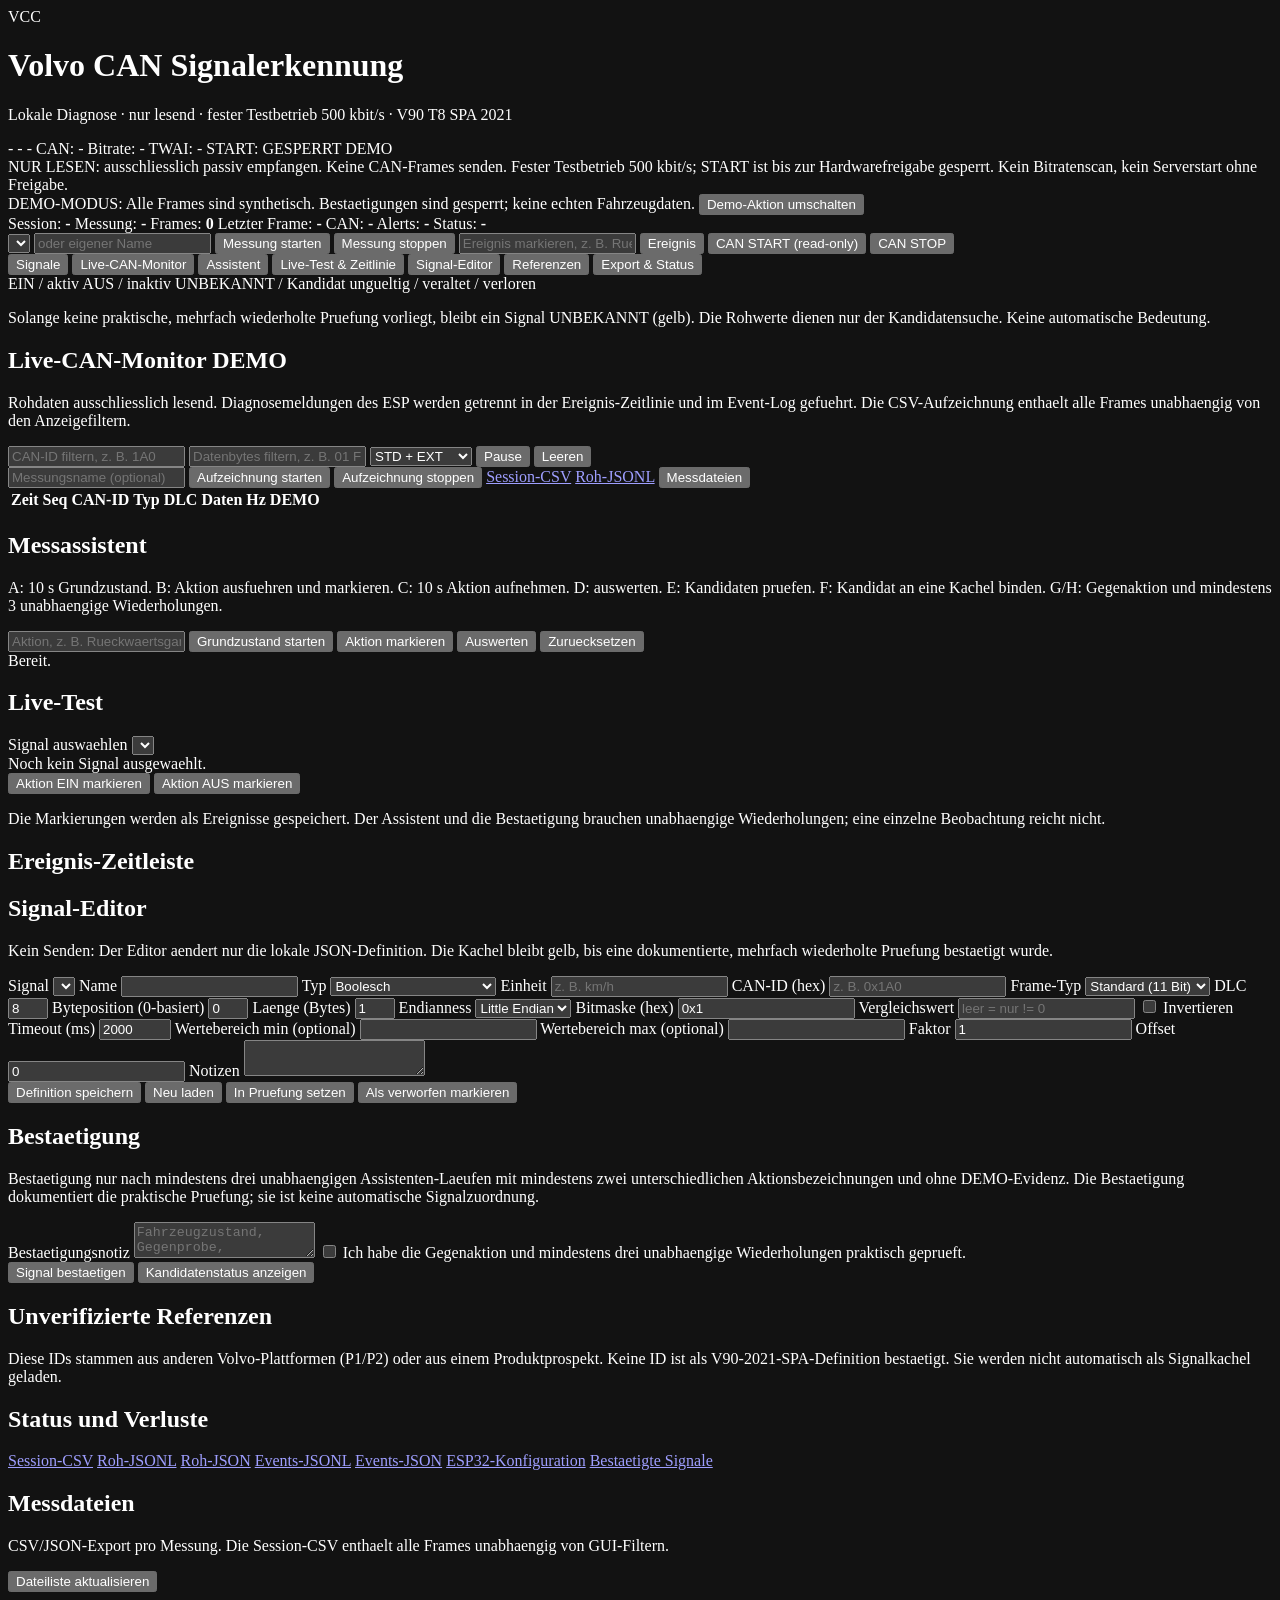
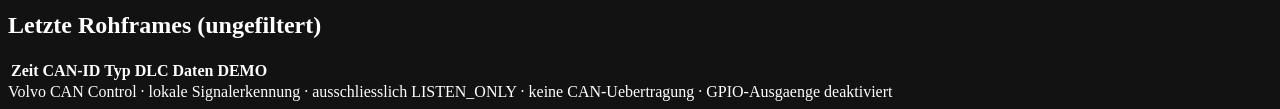
==== OBD-CEM-Bus/local_web/index.html @ 5f944c46 "Initial public release: Volvo CAN CEM and OBD Low diagnostics" ====
<!doctype html>
<html lang="de">
<head>
  <meta charset="utf-8">
  <meta name="viewport" content="width=device-width, initial-scale=1">
  <meta name="color-scheme" content="dark">
  <title>Volvo CAN Signalerkennung</title>
  <link rel="stylesheet" href="/style.css">
</head>
<body>
  <header class="topbar">
    <div class="brand">
      <div class="mark">VCC</div>
      <div>
        <h1>Volvo CAN Signalerkennung</h1>
        <p>Lokale Diagnose · nur lesend · fester Testbetrieb 500 kbit/s · V90 T8 SPA 2021</p>
      </div>
    </div>
    <div class="top-status">
      <span id="profile-pill" class="pill">-</span>
      <span id="source-pill" class="pill">-</span>
      <span id="connection-pill" class="pill">-</span>
      <span id="can-pill" class="pill">CAN: -</span>
      <span id="bitrate-pill" class="pill">Bitrate: -</span>
      <span id="twai-pill" class="pill">TWAI: -</span>
      <span id="start-pill" class="pill bad">START: GESPERRT</span>
      <span id="demo-pill" class="pill demo hidden">DEMO</span>
    </div>
  </header>

  <div id="safety-banner" class="banner warning">
    NUR LESEN: ausschliesslich passiv empfangen. Keine CAN-Frames senden. Fester Testbetrieb 500 kbit/s; START ist bis zur Hardwarefreigabe gesperrt. Kein Bitratenscan, kein Serverstart ohne Freigabe.
  </div>

  <div id="demo-banner" class="banner demo hidden">
    DEMO-MODUS: Alle Frames sind synthetisch. Bestaetigungen sind gesperrt; keine echten Fahrzeugdaten.
    <button id="demo-toggle" class="button small" type="button">Demo-Aktion umschalten</button>
  </div>
  <div id="hint-banner" class="banner warning hidden"></div>

  <section class="sessionbar">
    <div class="session-meta">
      <span>Session: <strong id="session-name">-</strong></span>
      <span>Messung: <strong id="measurement-name">-</strong></span>
      <span>Frames: <strong id="frame-count">0</strong></span>
      <span>Letzter Frame: <strong id="last-frame">-</strong></span>
      <span>CAN: <strong id="can-status-text">-</strong></span>
      <span>Alerts: <strong id="can-alerts">-</strong></span>
      <span>Status: <strong id="fw-updated">-</strong></span>
    </div>
    <div class="session-actions">
      <select id="measurement-select" aria-label="Messszenario"></select>
      <input id="measurement-custom" type="text" placeholder="oder eigener Name" autocomplete="off">
      <button id="measurement-start" class="button" type="button">Messung starten</button>
      <button id="measurement-stop" class="button secondary" type="button">Messung stoppen</button>
      <input id="event-label" type="text" placeholder="Ereignis markieren, z. B. Rueckwaertsgang EIN" autocomplete="off">
      <button id="event-mark" class="button secondary" type="button">Ereignis</button>
      <button id="can-start" class="button" type="button">CAN START (read-only)</button>
      <button id="can-stop" class="button secondary" type="button">CAN STOP</button>
    </div>
  </section>

  <nav class="tabs">
    <button class="tab active" data-tab="signals">Signale</button>
    <button class="tab" data-tab="monitor">Live-CAN-Monitor</button>
    <button class="tab" data-tab="assistant">Assistent</button>
    <button class="tab" data-tab="live">Live-Test &amp; Zeitlinie</button>
    <button class="tab" data-tab="editor">Signal-Editor</button>
    <button class="tab" data-tab="references">Referenzen</button>
    <button class="tab" data-tab="export">Export &amp; Status</button>
  </nav>

  <main>
    <section id="tab-signals" class="tab-panel active">
      <div class="legend">
        <span><i class="led green"></i> EIN / aktiv</span>
        <span><i class="led gray"></i> AUS / inaktiv</span>
        <span><i class="led yellow"></i> UNBEKANNT / Kandidat</span>
        <span><i class="led red"></i> ungueltig / veraltet / verloren</span>
      </div>
      <div id="signal-grid" class="signal-grid"></div>
      <p class="muted note">
        Solange keine praktische, mehrfach wiederholte Pruefung vorliegt, bleibt ein Signal UNBEKANNT (gelb).
        Die Rohwerte dienen nur der Kandidatensuche. Keine automatische Bedeutung.
      </p>
    </section>

    <section id="tab-monitor" class="tab-panel">
      <div class="panel">
        <h2>Live-CAN-Monitor <span id="monitor-demo-badge" class="badge demo hidden">DEMO</span></h2>
        <p class="muted">
          Rohdaten ausschliesslich lesend. Diagnosemeldungen des ESP werden getrennt in der Ereignis-Zeitlinie
          und im Event-Log gefuehrt. Die CSV-Aufzeichnung enthaelt alle Frames unabhaengig von den Anzeigefiltern.
        </p>
        <div id="monitor-stats" class="monitor-stats"></div>
        <div class="toolbar">
          <input id="monitor-filter-id" type="text" placeholder="CAN-ID filtern, z. B. 1A0" autocomplete="off">
          <input id="monitor-filter-data" type="text" placeholder="Datenbytes filtern, z. B. 01 FF" autocomplete="off">
          <select id="monitor-filter-type" aria-label="Frame-Typ">
            <option value="all">STD + EXT</option>
            <option value="std">nur Standard</option>
            <option value="ext">nur Extended</option>
          </select>
          <button id="monitor-pause" class="button secondary" type="button">Pause</button>
          <button id="monitor-clear" class="button secondary" type="button">Leeren</button>
        </div>
        <div class="toolbar">
          <input id="monitor-measurement" type="text" placeholder="Messungsname (optional)" autocomplete="off">
          <button id="monitor-record-start" class="button" type="button">Aufzeichnung starten</button>
          <button id="monitor-record-stop" class="button secondary" type="button">Aufzeichnung stoppen</button>
          <a class="button secondary" href="/api/export/session?format=csv">Session-CSV</a>
          <a class="button secondary" href="/api/export/session?format=jsonl">Roh-JSONL</a>
          <button id="monitor-files" class="button secondary" type="button">Messdateien</button>
        </div>
        <div class="table-wrap monitor-table-wrap">
          <table class="data-table">
            <thead><tr><th>Zeit</th><th>Seq</th><th>CAN-ID</th><th>Typ</th><th>DLC</th><th>Daten</th><th>Hz</th><th>DEMO</th></tr></thead>
            <tbody id="monitor-frames"></tbody>
          </table>
        </div>
      </div>
    </section>

    <section id="tab-assistant" class="tab-panel">
      <div class="panel">
        <h2>Messassistent</h2>
        <p class="muted">
          A: 10 s Grundzustand. B: Aktion ausfuehren und markieren. C: 10 s Aktion aufnehmen.
          D: auswerten. E: Kandidaten pruefen. F: Kandidat an eine Kachel binden.
          G/H: Gegenaktion und mindestens 3 unabhaengige Wiederholungen.
        </p>
        <div class="toolbar">
          <input id="assistant-action" type="text" placeholder="Aktion, z. B. Rueckwaertsgang EIN" autocomplete="off">
          <button id="assistant-start" class="button" type="button">Grundzustand starten</button>
          <button id="assistant-mark" class="button secondary" type="button">Aktion markieren</button>
          <button id="assistant-evaluate" class="button secondary" type="button">Auswerten</button>
          <button id="assistant-reset" class="button secondary" type="button">Zuruecksetzen</button>
        </div>
        <div id="assistant-status" class="assistant-status">Bereit.</div>
        <div id="assistant-candidates"></div>
      </div>
    </section>

    <section id="tab-live" class="tab-panel">
      <div class="grid two">
        <div class="panel">
          <h2>Live-Test</h2>
          <label class="field">Signal auswaehlen
            <select id="live-signal"></select>
          </label>
          <div id="live-card" class="live-card muted">Noch kein Signal ausgewaehlt.</div>
          <div class="toolbar">
            <button id="live-on" class="button secondary" type="button">Aktion EIN markieren</button>
            <button id="live-off" class="button secondary" type="button">Aktion AUS markieren</button>
          </div>
          <p class="muted small">
            Die Markierungen werden als Ereignisse gespeichert. Der Assistent und die Bestaetigung
            brauchen unabhaengige Wiederholungen; eine einzelne Beobachtung reicht nicht.
          </p>
        </div>
        <div class="panel">
          <h2>Ereignis-Zeitleiste</h2>
          <div id="timeline" class="timeline"></div>
        </div>
      </div>
    </section>

    <section id="tab-editor" class="tab-panel">
      <div class="panel">
        <h2>Signal-Editor</h2>
        <p class="muted">
          Kein Senden: Der Editor aendert nur die lokale JSON-Definition. Die Kachel bleibt gelb,
          bis eine dokumentierte, mehrfach wiederholte Pruefung bestaetigt wurde.
        </p>
        <div class="editor-layout">
          <label class="field">Signal
            <select id="editor-select"></select>
          </label>
          <label class="field">Name
            <input id="editor-name" type="text">
          </label>
          <label class="field">Typ
            <select id="editor-kind">
              <option value="bool">Boolesch</option>
              <option value="value">Numerisch</option>
              <option value="bus">CAN-Bus aktiv (System)</option>
            </select>
          </label>
          <label class="field">Einheit
            <input id="editor-unit" type="text" placeholder="z. B. km/h">
          </label>
          <label class="field">CAN-ID (hex)
            <input id="editor-can-id" type="text" placeholder="z. B. 0x1A0">
          </label>
          <label class="field">Frame-Typ
            <select id="editor-extended">
              <option value="false">Standard (11 Bit)</option>
              <option value="true">Extended (29 Bit)</option>
            </select>
          </label>
          <label class="field">DLC
            <input id="editor-dlc" type="number" min="1" max="8" value="8">
          </label>
          <label class="field">Byteposition (0-basiert)
            <input id="editor-byte" type="number" min="0" max="7" value="0">
          </label>
          <label class="field">Laenge (Bytes)
            <input id="editor-length" type="number" min="1" max="8" value="1">
          </label>
          <label class="field">Endianness
            <select id="editor-endianness">
              <option value="little">Little Endian</option>
              <option value="big">Big Endian</option>
            </select>
          </label>
          <label class="field">Bitmaske (hex)
            <input id="editor-mask" type="text" value="0x1">
          </label>
          <label class="field">Vergleichswert
            <input id="editor-compare" type="text" placeholder="leer = nur != 0">
          </label>
          <label class="check"><input id="editor-invert" type="checkbox"> Invertieren</label>
          <label class="field">Timeout (ms)
            <input id="editor-timeout" type="number" min="100" max="60000" value="2000">
          </label>
          <label class="field">Wertebereich min (optional)
            <input id="editor-min" type="number" step="any">
          </label>
          <label class="field">Wertebereich max (optional)
            <input id="editor-max" type="number" step="any">
          </label>
          <label class="field">Faktor
            <input id="editor-factor" type="number" step="any" value="1">
          </label>
          <label class="field">Offset
            <input id="editor-offset" type="number" step="any" value="0">
          </label>
          <label class="field wide">Notizen
            <textarea id="editor-notes" rows="2"></textarea>
          </label>
        </div>
        <div class="toolbar">
          <button id="editor-save" class="button" type="button">Definition speichern</button>
          <button id="editor-reload" class="button secondary" type="button">Neu laden</button>
          <button id="editor-testing" class="button secondary" type="button">In Pruefung setzen</button>
          <button id="editor-reject" class="button secondary" type="button">Als verworfen markieren</button>
          <span id="editor-status" class="muted"></span>
        </div>
      </div>

      <div class="panel">
        <h2>Bestaetigung</h2>
        <p class="muted">
          Bestaetigung nur nach mindestens drei unabhaengigen Assistenten-Laeufen mit mindestens
          zwei unterschiedlichen Aktionsbezeichnungen und ohne DEMO-Evidenz. Die Bestaetigung
          dokumentiert die praktische Pruefung; sie ist keine automatische Signalzuordnung.
        </p>
        <div id="confirm-summary" class="confirm-summary"></div>
        <label class="field wide">Bestaetigungsnotiz
          <textarea id="confirm-note" rows="2" placeholder="Fahrzeugzustand, Gegenprobe, Wiederholungen, Datum ..."></textarea>
        </label>
        <label class="check"><input id="confirm-checklist" type="checkbox"> Ich habe die Gegenaktion und mindestens drei unabhaengige Wiederholungen praktisch geprueft.</label>
        <div class="toolbar">
          <button id="confirm-button" class="button" type="button">Signal bestaetigen</button>
          <button id="confirm-reset" class="button secondary" type="button">Kandidatenstatus anzeigen</button>
          <span id="confirm-status" class="muted"></span>
        </div>
      </div>
    </section>

    <section id="tab-references" class="tab-panel">
      <div class="panel">
        <h2>Unverifizierte Referenzen</h2>
        <p class="warning">
          Diese IDs stammen aus anderen Volvo-Plattformen (P1/P2) oder aus einem Produktprospekt.
          Keine ID ist als V90-2021-SPA-Definition bestaetigt. Sie werden nicht automatisch als
          Signalkachel geladen.
        </p>
        <div id="reference-sources"></div>
        <div id="reference-list"></div>
      </div>
    </section>

    <section id="tab-export" class="tab-panel">
      <div class="grid two">
        <div class="panel">
          <h2>Status und Verluste</h2>
          <div id="export-status" class="kv"></div>
          <div class="toolbar">
            <a class="button" href="/api/export/session?format=csv">Session-CSV</a>
            <a class="button secondary" href="/api/export/session?format=jsonl">Roh-JSONL</a>
            <a class="button secondary" href="/api/export/session?format=json">Roh-JSON</a>
            <a class="button secondary" href="/api/export/events?format=jsonl">Events-JSONL</a>
            <a class="button secondary" href="/api/export/events?format=json">Events-JSON</a>
            <a class="button secondary" href="/api/export/generated">ESP32-Konfiguration</a>
            <a class="button secondary" href="/api/export/confirmed">Bestaetigte Signale</a>
          </div>
        </div>
        <div class="panel">
          <h2>Messdateien</h2>
          <p class="muted">CSV/JSON-Export pro Messung. Die Session-CSV enthaelt alle Frames unabhaengig von GUI-Filtern.</p>
          <div id="measurement-files"></div>
          <button id="measurement-refresh" class="button secondary" type="button">Dateiliste aktualisieren</button>
        </div>
      </div>
      <div class="panel">
        <h2>Letzte Rohframes (ungefiltert)</h2>
        <div class="table-wrap">
          <table class="data-table">
            <thead><tr><th>Zeit</th><th>CAN-ID</th><th>Typ</th><th>DLC</th><th>Daten</th><th>DEMO</th></tr></thead>
            <tbody id="raw-frames"></tbody>
          </table>
        </div>
      </div>
    </section>
  </main>

  <footer>
    Volvo CAN Control · lokale Signalerkennung · ausschliesslich LISTEN_ONLY · keine CAN-Uebertragung · GPIO-Ausgaenge deaktiviert
  </footer>

  <script src="/app.js"></script>
</body>
</html>
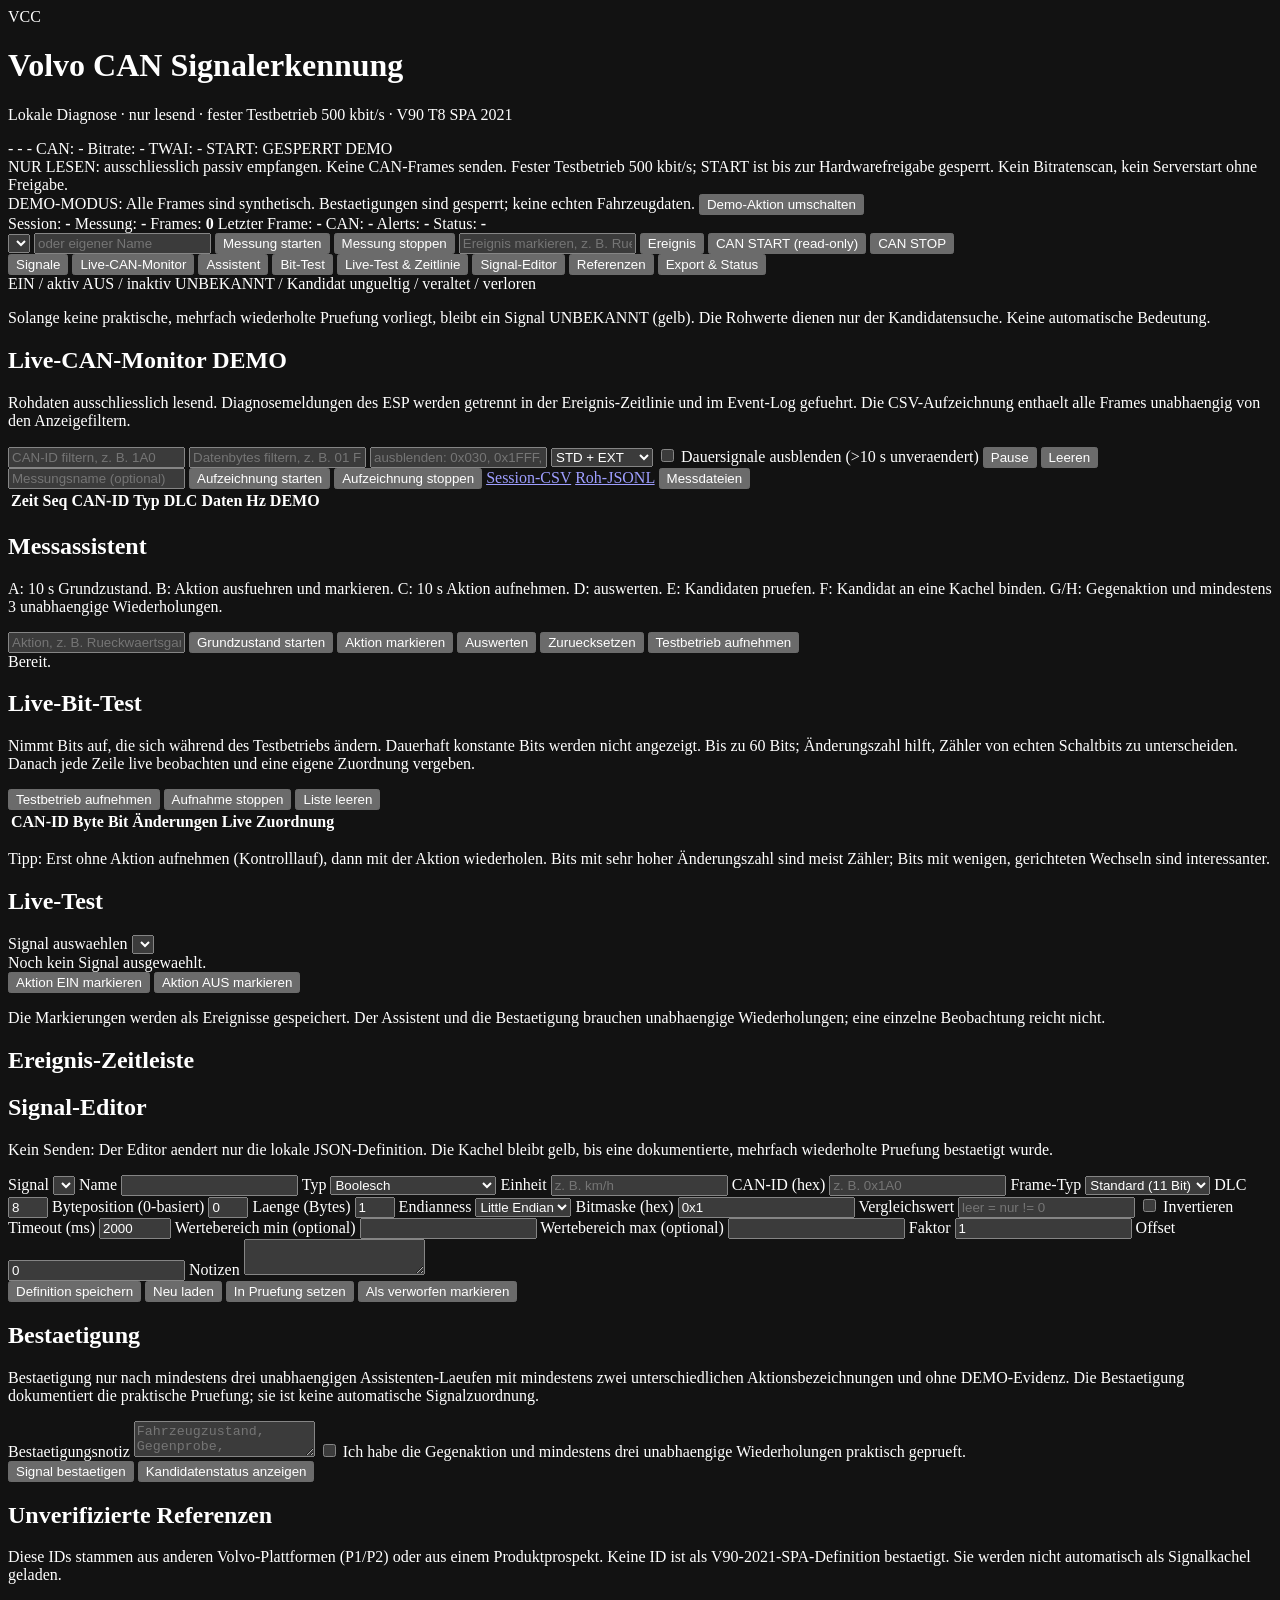
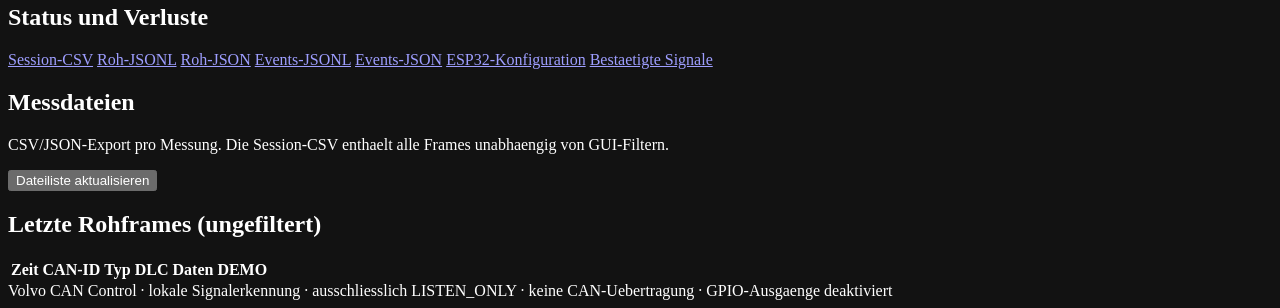
==== commit 732effdd: "Clean public project and add live bit test" ====
--- a/OBD-CEM-Bus/local_web/index.html
+++ b/OBD-CEM-Bus/local_web/index.html
@@ -64,6 +64,7 @@
     <button class="tab active" data-tab="signals">Signale</button>
     <button class="tab" data-tab="monitor">Live-CAN-Monitor</button>
     <button class="tab" data-tab="assistant">Assistent</button>
+    <button class="tab" data-tab="bits">Bit-Test</button>
     <button class="tab" data-tab="live">Live-Test &amp; Zeitlinie</button>
     <button class="tab" data-tab="editor">Signal-Editor</button>
     <button class="tab" data-tab="references">Referenzen</button>
@@ -96,11 +97,13 @@
         <div class="toolbar">
           <input id="monitor-filter-id" type="text" placeholder="CAN-ID filtern, z. B. 1A0" autocomplete="off">
           <input id="monitor-filter-data" type="text" placeholder="Datenbytes filtern, z. B. 01 FF" autocomplete="off">
+          <input id="monitor-exclude" type="text" placeholder="ausblenden: 0x030, 0x1FFF, 0x025" autocomplete="off">
           <select id="monitor-filter-type" aria-label="Frame-Typ">
             <option value="all">STD + EXT</option>
             <option value="std">nur Standard</option>
             <option value="ext">nur Extended</option>
           </select>
+          <label class="check"><input id="monitor-hide-static" type="checkbox"> Dauersignale ausblenden (&gt;10 s unveraendert)</label>
           <button id="monitor-pause" class="button secondary" type="button">Pause</button>
           <button id="monitor-clear" class="button secondary" type="button">Leeren</button>
         </div>
@@ -135,9 +138,48 @@
           <button id="assistant-mark" class="button secondary" type="button">Aktion markieren</button>
           <button id="assistant-evaluate" class="button secondary" type="button">Auswerten</button>
           <button id="assistant-reset" class="button secondary" type="button">Zuruecksetzen</button>
+          <button id="assistant-capture" class="button secondary" type="button">Testbetrieb aufnehmen</button>
         </div>
         <div id="assistant-status" class="assistant-status">Bereit.</div>
         <div id="assistant-candidates"></div>
+      </div>
+    </section>
+
+    <section id="tab-bits" class="tab-panel">
+      <div class="panel">
+        <h2>Live-Bit-Test</h2>
+        <p class="muted">
+          Nimmt Bits auf, die sich während des Testbetriebs ändern. Dauerhaft
+          konstante Bits werden nicht angezeigt. Bis zu 60 Bits; Änderungszahl
+          hilft, Zähler von echten Schaltbits zu unterscheiden. Danach jede
+          Zeile live beobachten und eine eigene Zuordnung vergeben.
+        </p>
+        <div class="toolbar">
+          <button id="bitwatch-start" class="button" type="button">Testbetrieb aufnehmen</button>
+          <button id="bitwatch-stop" class="button secondary" type="button">Aufnahme stoppen</button>
+          <button id="bitwatch-reset" class="button secondary" type="button">Liste leeren</button>
+          <span id="bitwatch-status" class="muted"></span>
+        </div>
+        <div class="table-wrap">
+          <table class="data-table">
+            <thead>
+              <tr>
+                <th>CAN-ID</th>
+                <th>Byte</th>
+                <th>Bit</th>
+                <th>Änderungen</th>
+                <th>Live</th>
+                <th>Zuordnung</th>
+              </tr>
+            </thead>
+            <tbody id="bitwatch-rows"></tbody>
+          </table>
+        </div>
+        <p class="muted small">
+          Tipp: Erst ohne Aktion aufnehmen (Kontrolllauf), dann mit der Aktion
+          wiederholen. Bits mit sehr hoher Änderungszahl sind meist Zähler;
+          Bits mit wenigen, gerichteten Wechseln sind interessanter.
+        </p>
       </div>
     </section>
 
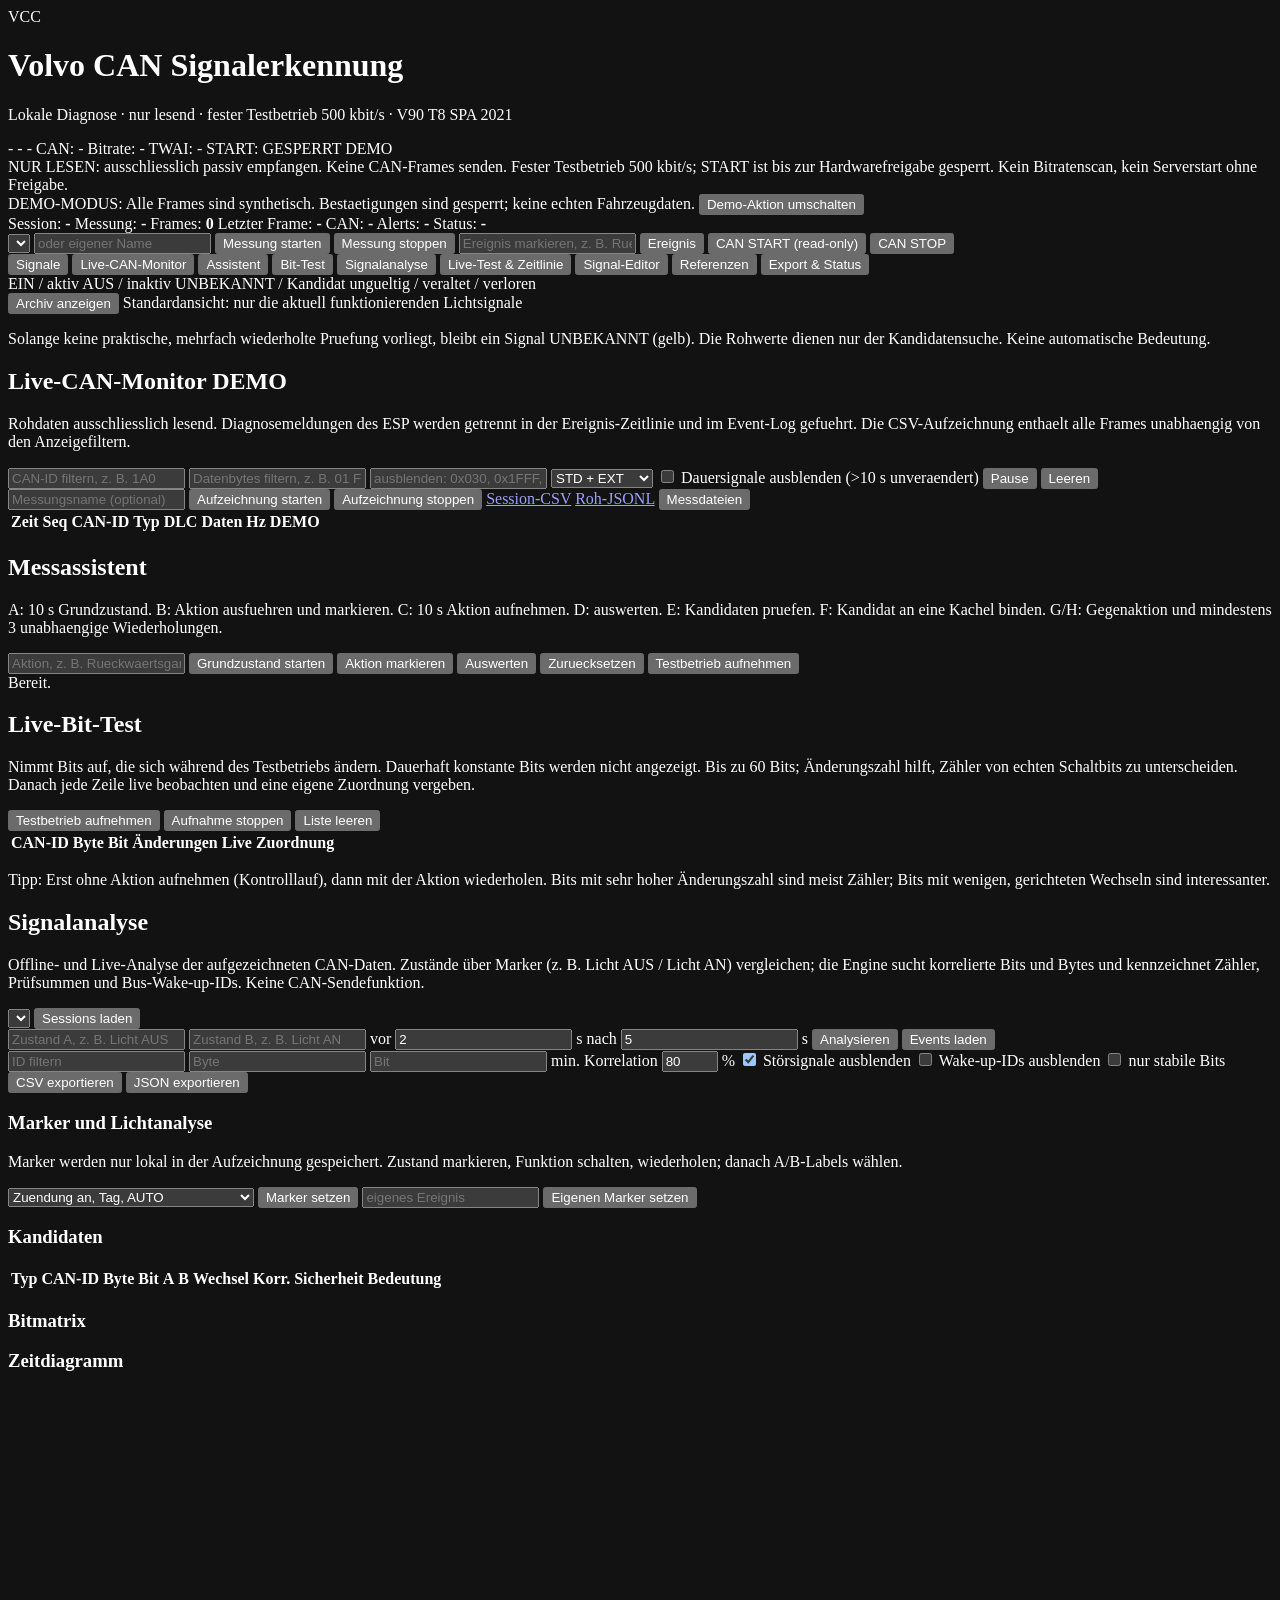
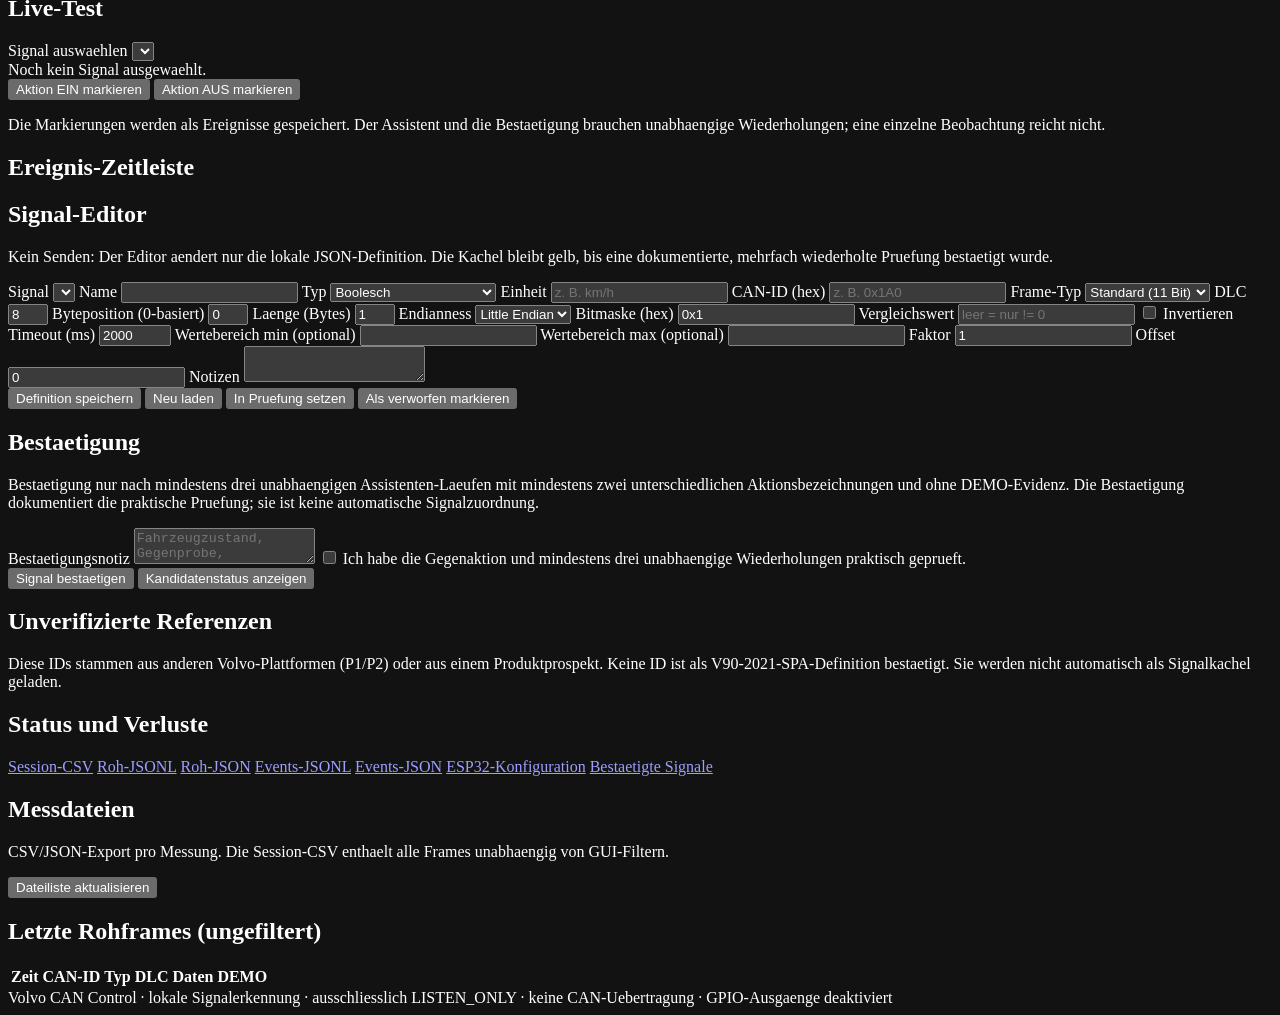
==== commit 07558cc9: "Update CEM signal analysis, GUI and documentation" ====
--- a/OBD-CEM-Bus/local_web/index.html
+++ b/OBD-CEM-Bus/local_web/index.html
@@ -65,6 +65,7 @@
     <button class="tab" data-tab="monitor">Live-CAN-Monitor</button>
     <button class="tab" data-tab="assistant">Assistent</button>
     <button class="tab" data-tab="bits">Bit-Test</button>
+    <button class="tab" data-tab="analysis">Signalanalyse</button>
     <button class="tab" data-tab="live">Live-Test &amp; Zeitlinie</button>
     <button class="tab" data-tab="editor">Signal-Editor</button>
     <button class="tab" data-tab="references">Referenzen</button>
@@ -78,6 +79,10 @@
         <span><i class="led gray"></i> AUS / inaktiv</span>
         <span><i class="led yellow"></i> UNBEKANNT / Kandidat</span>
         <span><i class="led red"></i> ungueltig / veraltet / verloren</span>
+      </div>
+      <div class="toolbar">
+        <button id="signal-archive-toggle" class="button secondary" type="button">Archiv anzeigen</button>
+        <span class="muted small">Standardansicht: nur die aktuell funktionierenden Lichtsignale</span>
       </div>
       <div id="signal-grid" class="signal-grid"></div>
       <p class="muted note">
@@ -183,6 +188,100 @@
       </div>
     </section>
 
+    <section id="tab-analysis" class="tab-panel">
+      <div class="panel">
+        <h2>Signalanalyse</h2>
+        <p class="muted">
+          Offline- und Live-Analyse der aufgezeichneten CAN-Daten. Zustände über
+          Marker (z. B. Licht AUS / Licht AN) vergleichen; die Engine sucht
+          korrelierte Bits und Bytes und kennzeichnet Zähler, Prüfsummen und
+          Bus-Wake-up-IDs. Keine CAN-Sendefunktion.
+        </p>
+        <div class="toolbar">
+          <select id="analysis-session" aria-label="Aufzeichnung"></select>
+          <button id="analysis-refresh-sessions" class="button secondary" type="button">Sessions laden</button>
+          <span id="analysis-session-info" class="muted"></span>
+        </div>
+        <div class="toolbar">
+          <input id="analysis-label-a" list="analysis-labels" placeholder="Zustand A, z. B. Licht AUS" autocomplete="off">
+          <input id="analysis-label-b" list="analysis-labels" placeholder="Zustand B, z. B. Licht AN" autocomplete="off">
+          <datalist id="analysis-labels"></datalist>
+          <label>vor <input id="analysis-before" type="number" value="2" min="0" step="1"> s</label>
+          <label>nach <input id="analysis-after" type="number" value="5" min="1" step="1"> s</label>
+          <button id="analysis-run" class="button" type="button">Analysieren</button>
+          <button id="analysis-refresh-events" class="button secondary" type="button">Events laden</button>
+        </div>
+        <div class="toolbar">
+          <input id="analysis-filter-id" type="text" placeholder="ID filtern" autocomplete="off">
+          <input id="analysis-filter-byte" type="text" placeholder="Byte" autocomplete="off">
+          <input id="analysis-filter-bit" type="text" placeholder="Bit" autocomplete="off">
+          <label>min. Korrelation <input id="analysis-min-corr" type="number" value="80" min="0" max="100" step="1"> %</label>
+          <label class="check"><input id="analysis-hide-counters" type="checkbox" checked> Störsignale ausblenden</label>
+          <label class="check"><input id="analysis-hide-wakeup" type="checkbox"> Wake-up-IDs ausblenden</label>
+          <label class="check"><input id="analysis-stable-only" type="checkbox"> nur stabile Bits</label>
+        </div>
+        <div class="toolbar">
+          <button id="analysis-export-csv" class="button secondary" type="button">CSV exportieren</button>
+          <button id="analysis-export-json" class="button secondary" type="button">JSON exportieren</button>
+          <span id="analysis-status" class="muted"></span>
+        </div>
+      </div>
+
+      <div class="grid two">
+        <div class="panel">
+          <h3>Marker und Lichtanalyse</h3>
+          <p class="muted small">
+            Marker werden nur lokal in der Aufzeichnung gespeichert. Zustand
+            markieren, Funktion schalten, wiederholen; danach A/B-Labels wählen.
+          </p>
+          <div class="toolbar">
+            <select id="analysis-marker-preset">
+              <option value="Licht: Zuendung an, Tag, AUTO">Zuendung an, Tag, AUTO</option>
+              <option value="Licht: Zuendung an, Tag, MANUELL EIN">Zuendung an, Tag, MANUELL EIN</option>
+              <option value="Licht: Zuendung an, Dunkel, AUTO">Zuendung an, Dunkel, AUTO</option>
+              <option value="Licht: Zuendung an, Dunkel, MANUELL EIN">Zuendung an, Dunkel, MANUELL EIN</option>
+              <option value="Licht: Fahrzeug aus, Wegbeleuchtung AUS">Fahrzeug aus, Wegbeleuchtung AUS</option>
+              <option value="Licht: Fahrzeug aus, Wegbeleuchtung EIN">Fahrzeug aus, Wegbeleuchtung EIN</option>
+              <option value="Licht AUS">Licht AUS</option>
+              <option value="Licht AN">Licht AN</option>
+              <option value="Licht AUTO">Licht AUTO</option>
+              <option value="Wegbeleuchtung EIN">Wegbeleuchtung EIN</option>
+              <option value="Wegbeleuchtung AUS">Wegbeleuchtung AUS</option>
+              <option value="Verriegelt">Verriegelt</option>
+              <option value="Entriegelt">Entriegelt</option>
+              <option value="Zuendung EIN">Zuendung EIN</option>
+              <option value="Zuendung AUS">Zuendung AUS</option>
+            </select>
+            <button id="analysis-marker-set" class="button" type="button">Marker setzen</button>
+            <input id="analysis-marker-custom" type="text" placeholder="eigenes Ereignis" autocomplete="off">
+            <button id="analysis-marker-custom-set" class="button secondary" type="button">Eigenen Marker setzen</button>
+          </div>
+          <div id="analysis-events" class="timeline"></div>
+        </div>
+
+        <div class="panel">
+          <h3>Kandidaten</h3>
+          <div class="table-wrap">
+            <table class="data-table">
+              <thead><tr><th>Typ</th><th>CAN-ID</th><th>Byte</th><th>Bit</th><th>A</th><th>B</th><th>Wechsel</th><th>Korr.</th><th>Sicherheit</th><th>Bedeutung</th></tr></thead>
+              <tbody id="analysis-results"></tbody>
+            </table>
+          </div>
+          <p id="analysis-wakeup" class="muted small"></p>
+        </div>
+      </div>
+
+      <div class="panel">
+        <h3>Bitmatrix <span id="analysis-matrix-title" class="muted"></span></h3>
+        <div id="analysis-matrix" class="bitmatrix"></div>
+      </div>
+
+      <div class="panel">
+        <h3>Zeitdiagramm <span id="analysis-timeline-title" class="muted"></span></h3>
+        <canvas id="analysis-canvas" width="1100" height="180"></canvas>
+      </div>
+    </section>
+
     <section id="tab-live" class="tab-panel">
       <div class="grid two">
         <div class="panel">
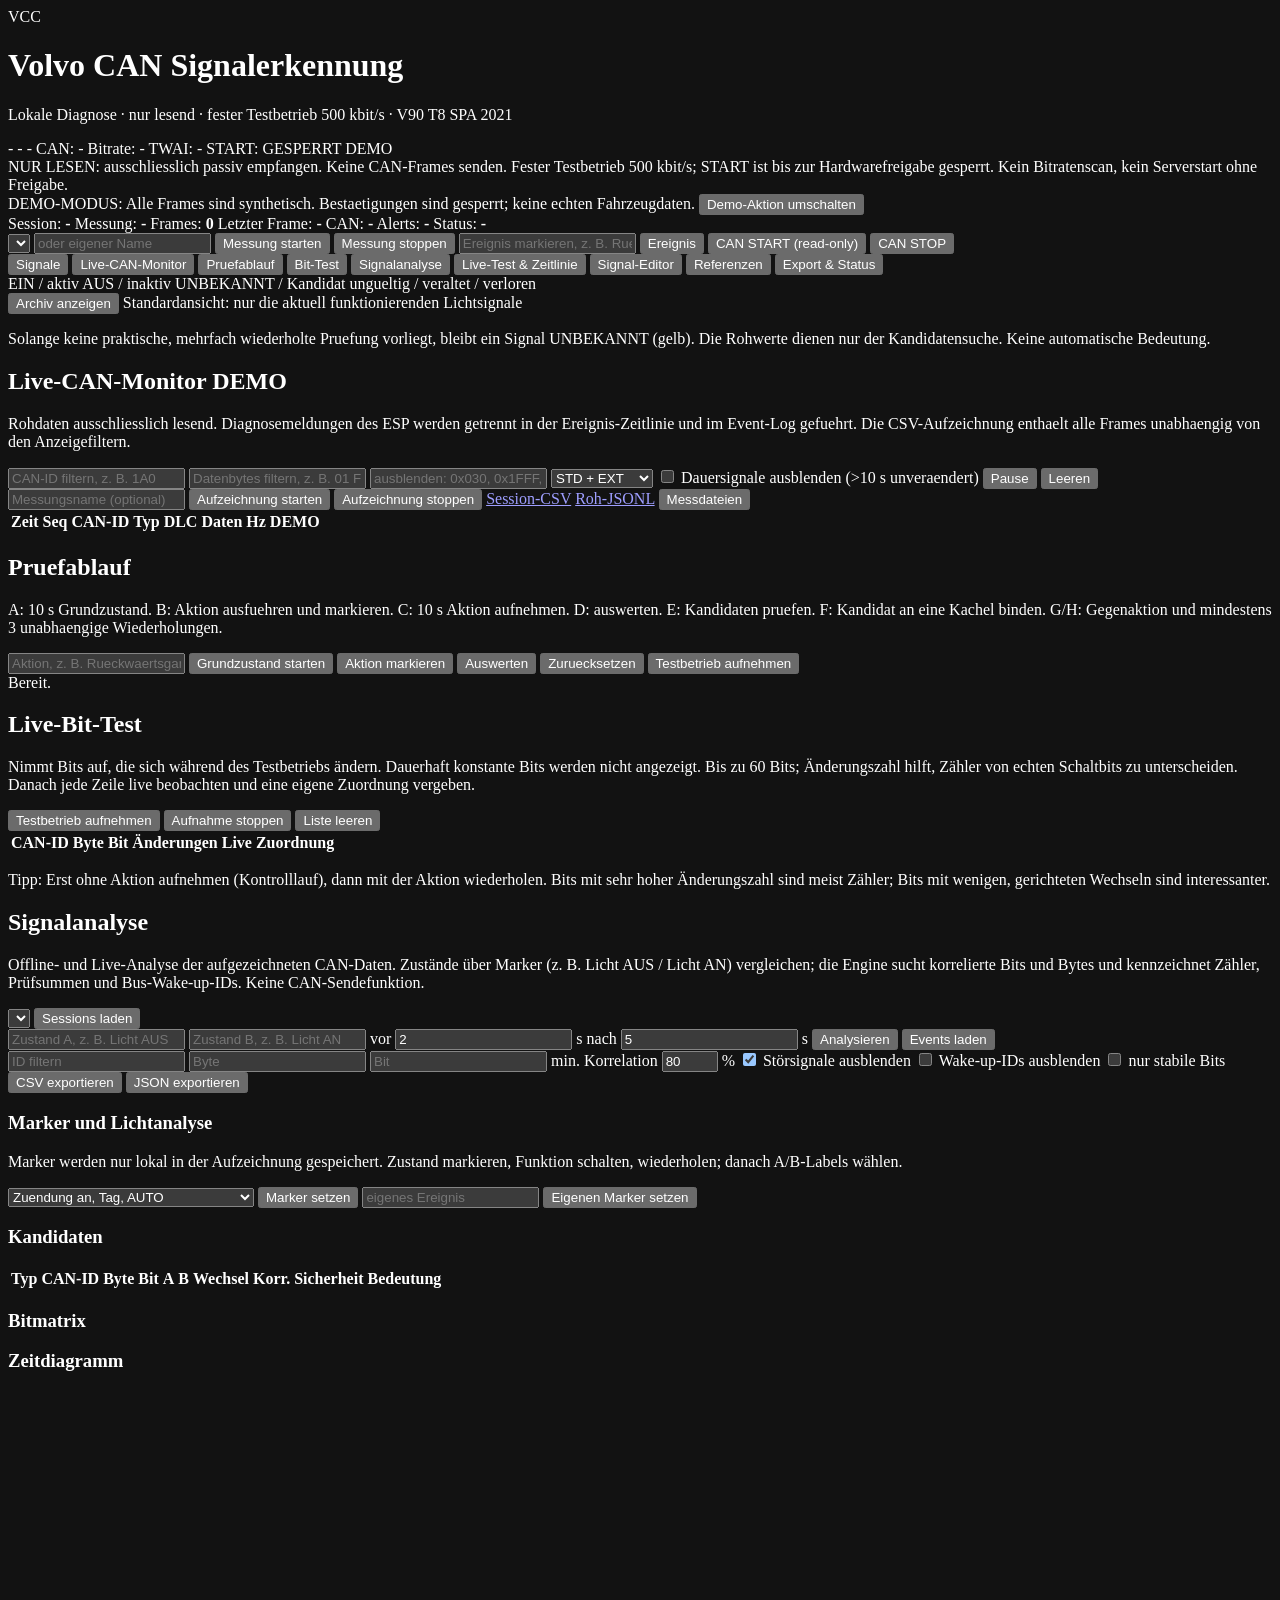
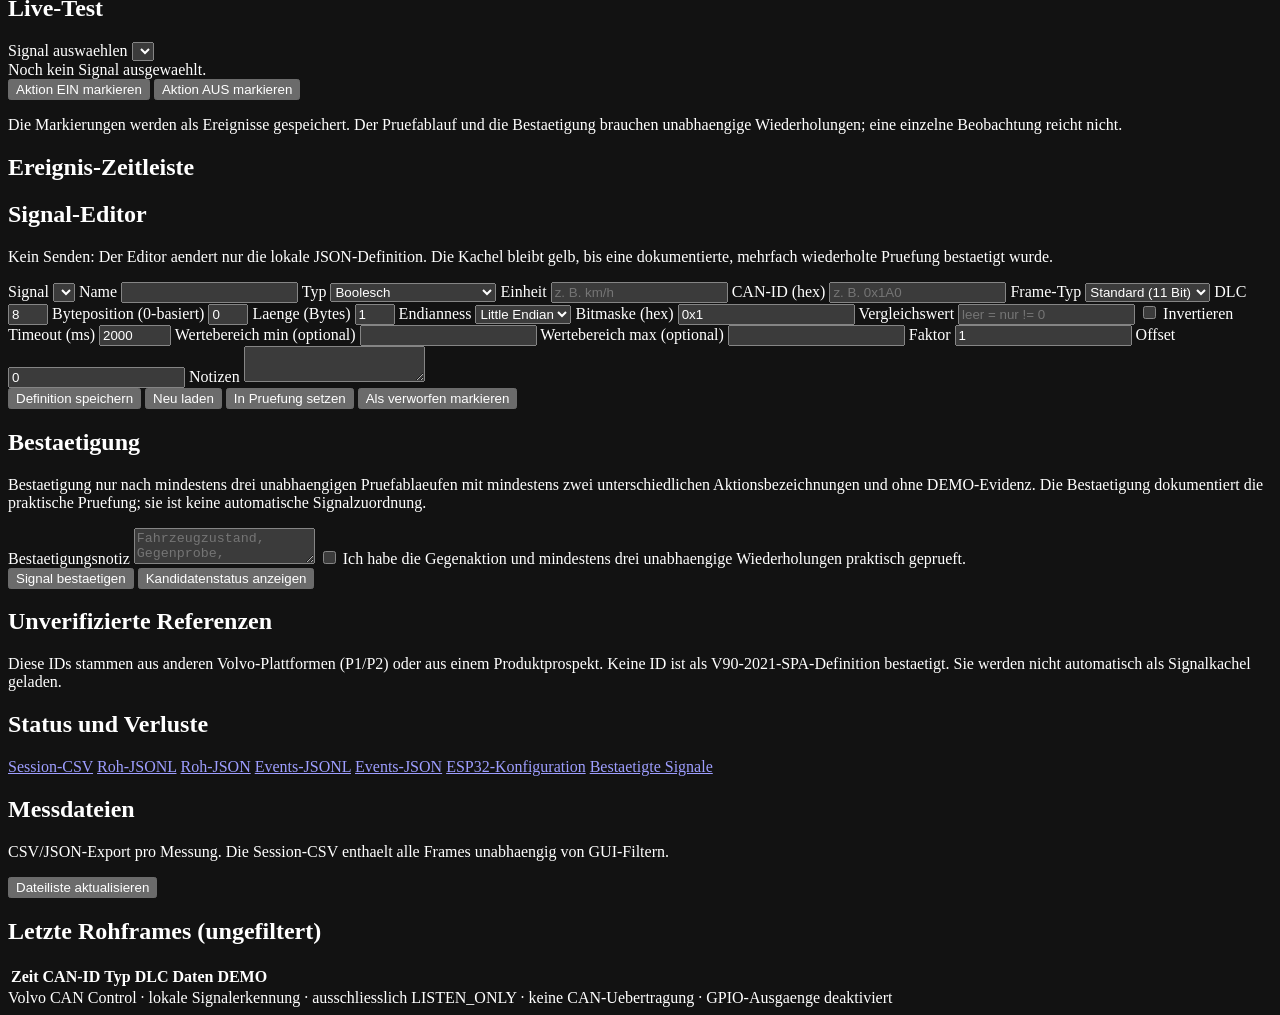
==== commit 525ccca0: "Projekttexte und Oberfläche überarbeitet" ====
--- a/OBD-CEM-Bus/local_web/index.html
+++ b/OBD-CEM-Bus/local_web/index.html
@@ -63,7 +63,7 @@
   <nav class="tabs">
     <button class="tab active" data-tab="signals">Signale</button>
     <button class="tab" data-tab="monitor">Live-CAN-Monitor</button>
-    <button class="tab" data-tab="assistant">Assistent</button>
+    <button class="tab" data-tab="assistant">Pruefablauf</button>
     <button class="tab" data-tab="bits">Bit-Test</button>
     <button class="tab" data-tab="analysis">Signalanalyse</button>
     <button class="tab" data-tab="live">Live-Test &amp; Zeitlinie</button>
@@ -131,7 +131,7 @@
 
     <section id="tab-assistant" class="tab-panel">
       <div class="panel">
-        <h2>Messassistent</h2>
+        <h2>Pruefablauf</h2>
         <p class="muted">
           A: 10 s Grundzustand. B: Aktion ausfuehren und markieren. C: 10 s Aktion aufnehmen.
           D: auswerten. E: Kandidaten pruefen. F: Kandidat an eine Kachel binden.
@@ -295,7 +295,7 @@
             <button id="live-off" class="button secondary" type="button">Aktion AUS markieren</button>
           </div>
           <p class="muted small">
-            Die Markierungen werden als Ereignisse gespeichert. Der Assistent und die Bestaetigung
+            Die Markierungen werden als Ereignisse gespeichert. Der Pruefablauf und die Bestaetigung
             brauchen unabhaengige Wiederholungen; eine einzelne Beobachtung reicht nicht.
           </p>
         </div>
@@ -392,7 +392,7 @@
       <div class="panel">
         <h2>Bestaetigung</h2>
         <p class="muted">
-          Bestaetigung nur nach mindestens drei unabhaengigen Assistenten-Laeufen mit mindestens
+          Bestaetigung nur nach mindestens drei unabhaengigen Pruefablaeufen mit mindestens
           zwei unterschiedlichen Aktionsbezeichnungen und ohne DEMO-Evidenz. Die Bestaetigung
           dokumentiert die praktische Pruefung; sie ist keine automatische Signalzuordnung.
         </p>
